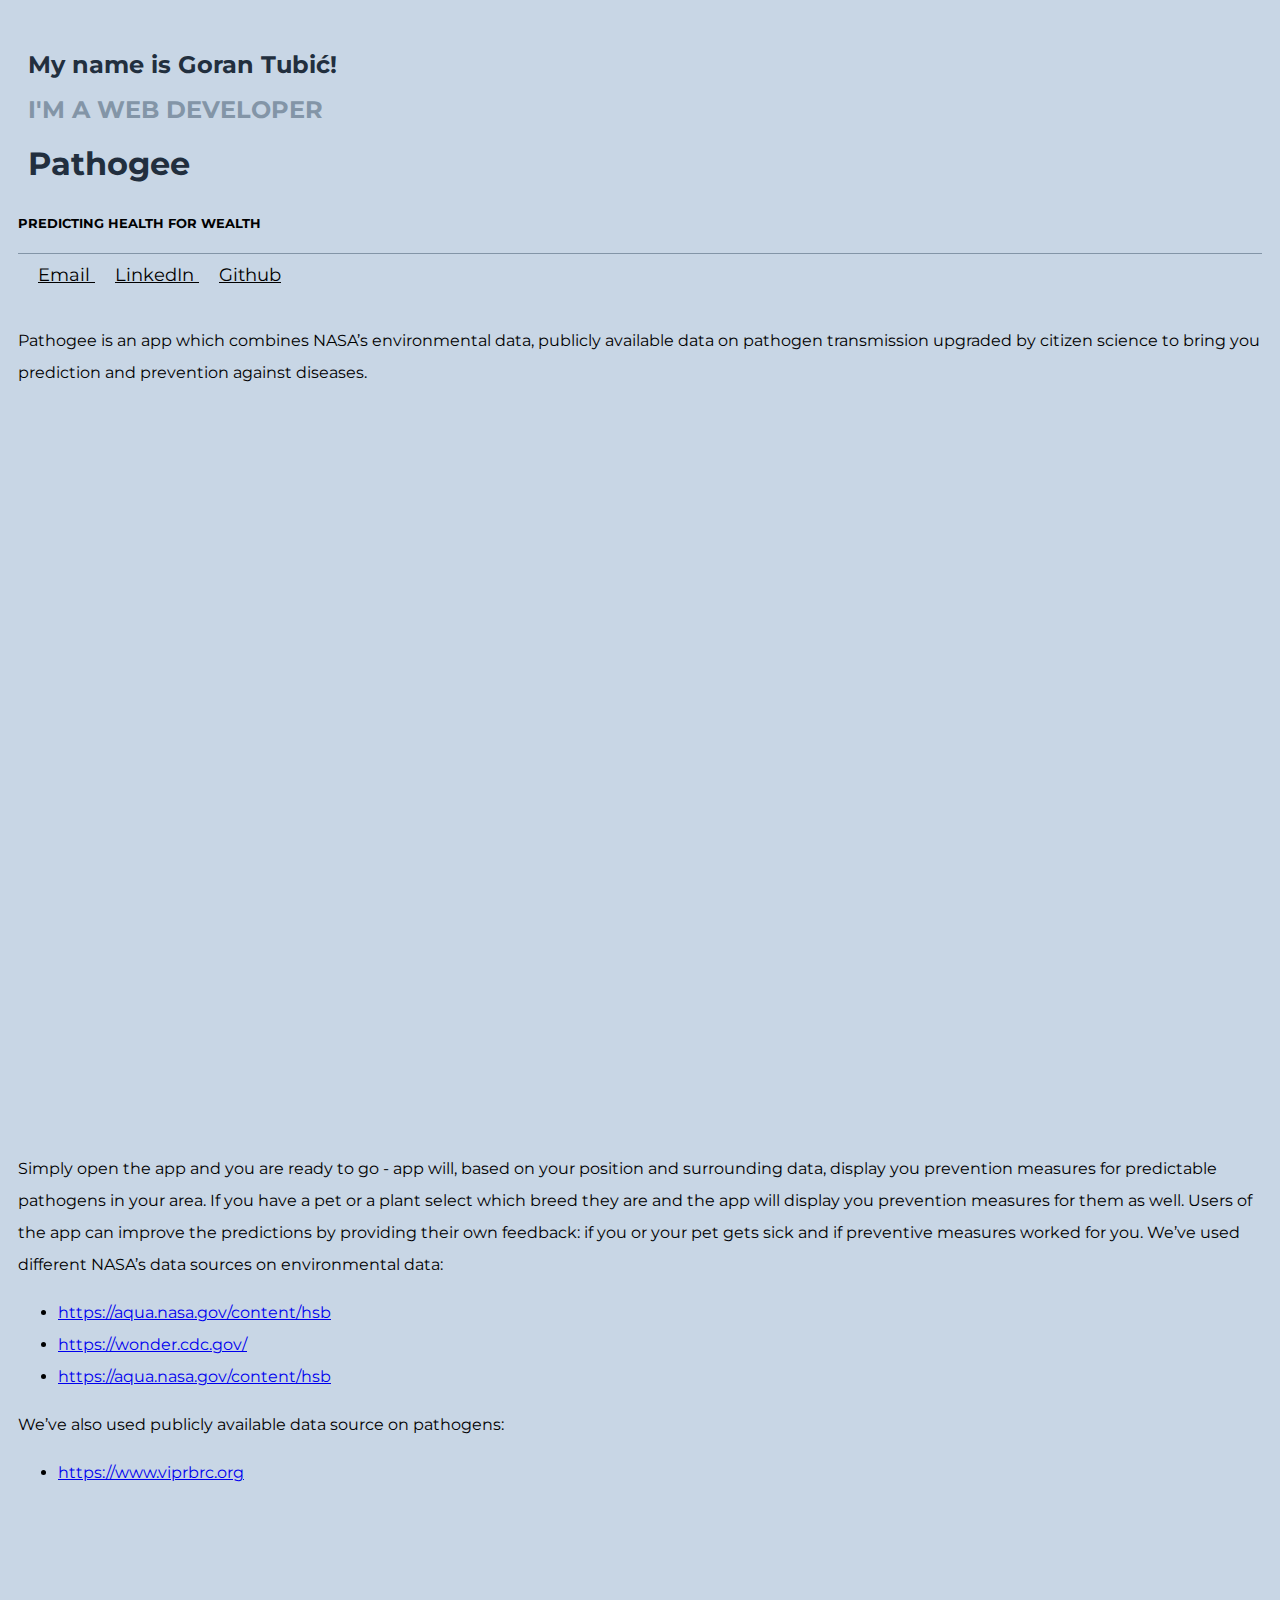
==== subpages/phatogee.html @ 088a7a06 "added pathogee subpage, updated header style" ====
<!doctype html>
<html lang="en">
<head>
  <!-- Required meta tags -->
  <meta charset="utf-8">
  <meta name="viewport" content="width=device-width, initial-scale=1, shrink-to-fit=no">

  <!-- Bootstrap CSS -->
  <link rel="stylesheet" href="https://stackpath.bootstrapcdn.com/bootstrap/4.1.3/css/bootstrap.min.css" integrity="sha384-MCw98/SFnGE8fJT3GXwEOngsV7Zt27NXFoaoApmYm81iuXoPkFOJwJ8ERdknLPMO" crossorigin="anonymous">
  <link rel="stylesheet" href="./../css/main.css">
  <link rel="stylesheet" href="./css/sub.css">

  <link href="https://fonts.googleapis.com/css?family=Montserrat:400,900" rel="stylesheet">
  <link rel="stylesheet" href="https://use.fontawesome.com/releases/v5.3.1/css/all.css" integrity="sha384-mzrmE5qonljUremFsqc01SB46JvROS7bZs3IO2EmfFsd15uHvIt+Y8vEf7N7fWAU" crossorigin="anonymous">
  <title>Web developer - Goran Tubic!</title>
</head>
<body class="container">
  <div class="header col-lg-12 col-xs-12">
    <div class="row">
      <div class="col-md-6" style="cursor:pointer;" onclick="window.location='http://www.studenti.famnit.upr.si/~89182071/';">
        <h1 class="title">My name is Goran Tubić!</h1>
        <h2 class="subtitle">I'm a Web developer</h2>

      </div>
      <div class="col-md-6 text-right">
        <h1 class="project-title">Pathogee</h1>
        <h5>PREDICTING HEALTH FOR WEALTH</h5>
      </div>
    </div>
    <div class="references-holder">
      <div>
        <a class="reference" target="_top" href="mailto:mail.goran96@gmail.com">
          <i class="fas fa-at"></i>
          Email
        </a>
        <a class="reference" target="_blank" href="https://www.linkedin.com/in/orangegoran/">
          <i class="fab fa-linkedin"></i>
          LinkedIn
        </a>
        <a class="reference" target="_blank" href="https://github.com/orangeGoran">
          <i class="fab fa-github"></i>
          Github
        </a>
      </div>
    </div>

  </div>

  <div class="row projects">
    <div class="col-12">
      <!-- <h1>Pathogee <a target="_blank" href="https://spoact.si/"><i class="fas fa-link"></i></a></h1> -->
      <!-- <div class="image-holder">
        <img src="./img/pathogee_logo.png" >
      </div> -->
      <div class="project-info">
        Pathogee is an app which combines NASA’s environmental data, publicly available data on pathogen transmission upgraded by citizen science to bring you prediction and prevention against diseases.
      </div>
      <div class="video-holder">
        <iframe src="https://www.youtube.com/embed/3QySTG4r2vI?rel=0" frameborder="0" allowfullscreen="" class="iframe-video" ></iframe>
      </div>


      <div class="text-holder" style="line-height:2em;">

        Simply open the app and you are ready to go - app will, based on your position and surrounding data, display you prevention measures for predictable pathogens in your area.
        If you have a pet or a plant select which breed they are and the app will display you prevention measures for them as well.
        Users of the app can improve the predictions by providing their own feedback: if you or your pet gets sick and if preventive measures worked for you.
        We’ve used different NASA’s data sources on environmental data:

        <ul>
          <li><a href="https://aqua.nasa.gov/content/hsb">https://aqua.nasa.gov/content/hsb</a></li>
          <li><a href="https://wonder.cdc.gov/">https://wonder.cdc.gov/</a></li>
          <li><a href="https://aqua.nasa.gov/content/hsb">https://aqua.nasa.gov/content/hsb</a></li>
        </ul>
        We’ve also used publicly available data source on pathogens:
        <ul>
          <li><a href="https://www.viprbrc.org">https://www.viprbrc.org</a></li>
        </ul>
      </div>
      <!-- <img src="img/me.jpeg" alt="" width="350px;"> -->

    </div>

  </div>



  <!-- <script src="https://code.jquery.com/jquery-3.3.1.slim.min.js" integrity="sha384-q8i/X+965DzO0rT7abK41JStQIAqVgRVzpbzo5smXKp4YfRvH+8abtTE1Pi6jizo" crossorigin="anonymous"></script>
  <script src="https://cdnjs.cloudflare.com/ajax/libs/popper.js/1.14.3/umd/popper.min.js" integrity="sha384-ZMP7rVo3mIykV+2+9J3UJ46jBk0WLaUAdn689aCwoqbBJiSnjAK/l8WvCWPIPm49" crossorigin="anonymous"></script>
  <script src="https://stackpath.bootstrapcdn.com/bootstrap/4.1.3/js/bootstrap.min.js" integrity="sha384-ChfqqxuZUCnJSK3+MXmPNIyE6ZbWh2IMqE241rYiqJxyMiZ6OW/JmZQ5stwEULTy" crossorigin="anonymous"></script> -->
</body>
</html>
---- css/main.css ----
:root {
  --subtitle-color: #8395a7;
  --title-color: #222f3e;
  --timeline-list-font-color: #576574;
  --timeline-list-years-font-color: #222f3e;
  --hover-color: #2e86de;
}



body {
  margin-top: 50px;
  background-color: #c8d6e5;
  font-family: 'Montserrat', sans-serif;
  padding: 10px;
}
---- subpages/css/sub.css ----
.header {

}

.header .title {
  margin-top: -20px;
  padding: 10px;
  color: var(--title-color);
  font-weight: bolder;
  font-size: 1.5em;

}

.header .project-title {
  margin-top: -20px;
  padding: 10px;
  color: var(--title-color);
  /* font-weight: bolder; */
  font-size: 2em;
}

.header .row {
  border-bottom: 1px solid #8395a7;
}

.header .subtitle {
  margin-top: -20px;
  padding: 10px;
  color: var(--subtitle-color);
  text-transform: uppercase;

}

.header .reference {
  color: inherit;
  font-size: 1.1em;
  padding: 10px;
}

.header .reference:hover {
  color: var(--hover-color);
  text-decoration: none;
}

.header .references-holder {
  padding: 10px;
}
.projects {
  margin-top: 30px;
  margin-bottom: 100px;
}

.projects .project-info {
  line-height: 2em;
  margin-bottom: 20px;
}

.projects .video-holder {
  margin-bottom: 20px;
}

.projects .image-holder {
  margin-bottom: 20px;
}

.projects .image-holder img{
  width: 100%;
}


.iframe-video {
  height: 720px;
  width: 100%;
}

@media only screen and (max-width: 1200px) {
  .iframe-video {
    height: 600px;
  }
}

@media only screen and (max-width: 991px) {
  .iframe-video {
    height: 400px;
  }
}
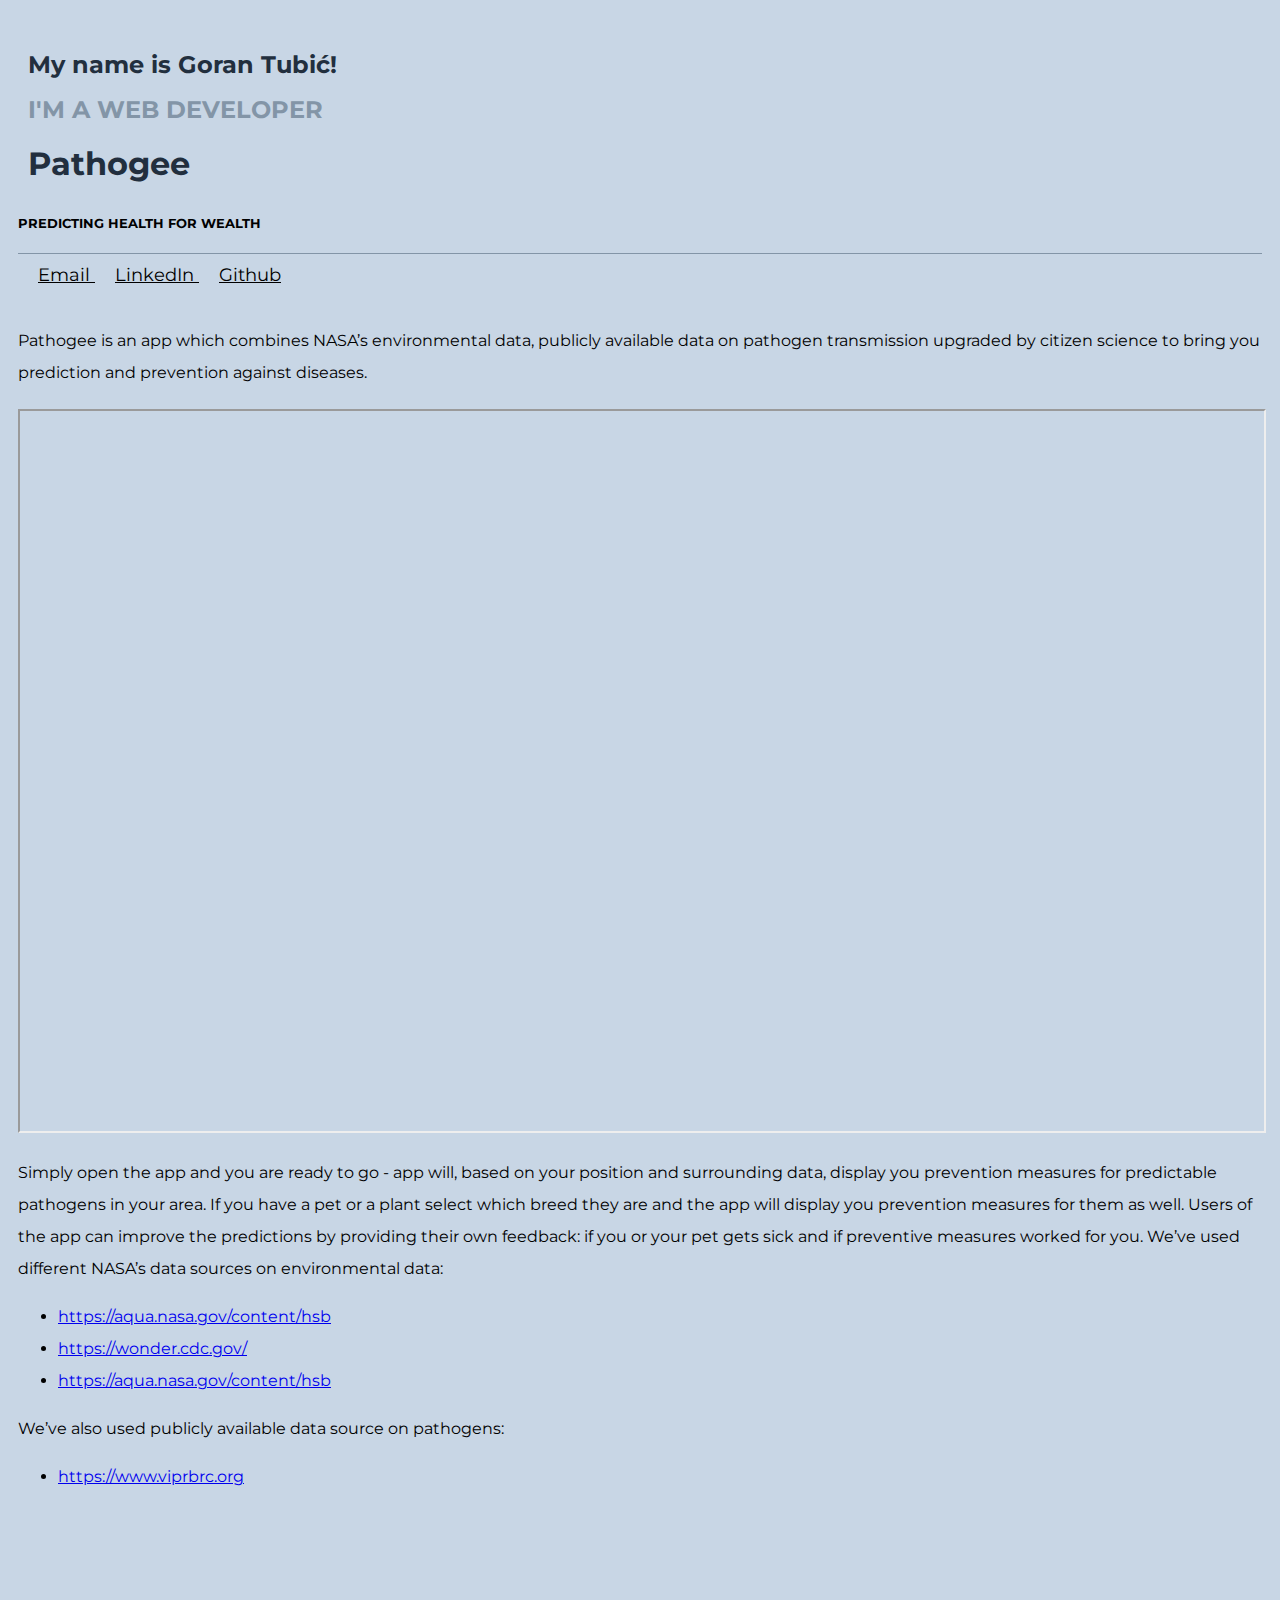
==== commit c99ef220: "added google analytics" ====
--- a/subpages/phatogee.html
+++ b/subpages/phatogee.html
@@ -1,6 +1,15 @@
 <!doctype html>
 <html lang="en">
 <head>
+  <script async src="https://www.googletagmanager.com/gtag/js?id=UA-128244053-1"></script>
+  <script>
+    window.dataLayer = window.dataLayer || [];
+    function gtag(){dataLayer.push(arguments);}
+    gtag('js', new Date());
+
+    gtag('config', 'UA-128244053-1');
+  </script>
+
   <!-- Required meta tags -->
   <meta charset="utf-8">
   <meta name="viewport" content="width=device-width, initial-scale=1, shrink-to-fit=no">
@@ -56,7 +65,7 @@
         Pathogee is an app which combines NASA’s environmental data, publicly available data on pathogen transmission upgraded by citizen science to bring you prediction and prevention against diseases.
       </div>
       <div class="video-holder">
-        <iframe src="https://www.youtube.com/embed/3QySTG4r2vI?rel=0" frameborder="0" allowfullscreen="" class="iframe-video" ></iframe>
+        <iframe src="https://www.youtube.com/embed/3QySTG4r2vI?rel=0" allowfullscreen="" class="iframe-video" ></iframe>
       </div>
 
 
